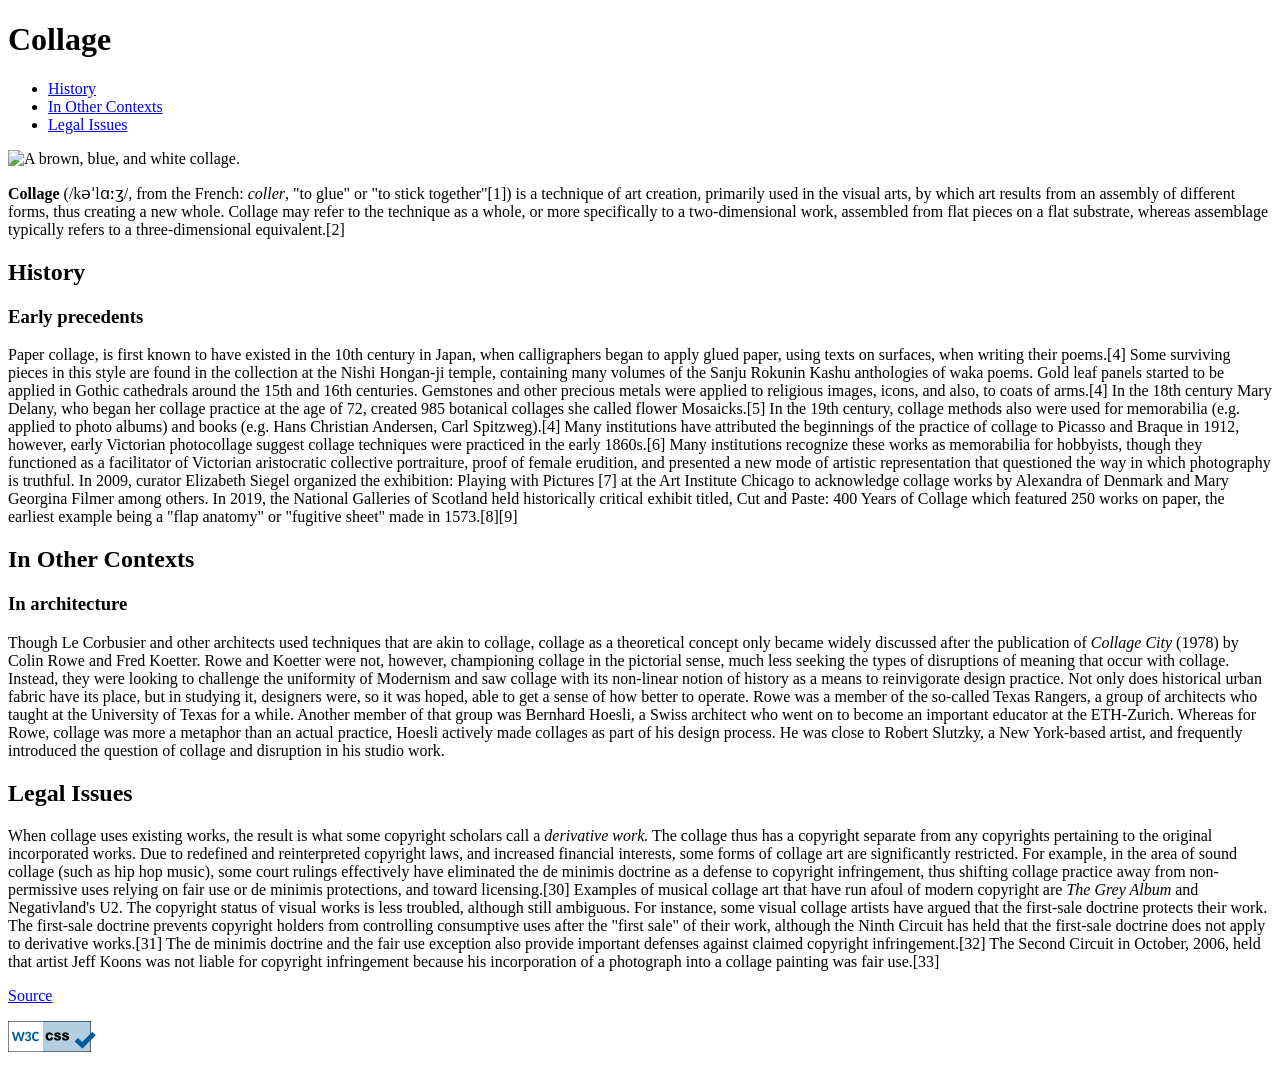
==== GRADED EXERCISES/StachyraVioletExerciseCSS/index.html @ 8678c2a6 "first commit" ====
<!doctype html>
<html lang="en">
  <head>
    <meta charset="UTF-8" />
    <meta name="viewport" content="width=device-width, initial-scale=1.0" />
    <meta name="description" content="Collage" />
    <link rel="preconnect" href="https://fonts.googleapis.com" />
    <link rel="preconnect" href="https://fonts.gstatic.com" crossorigin />
    <link
      href="https://fonts.googleapis.com/css2?family=Fascinate+Inline&family=Libertinus+Keyboard&family=Limelight&family=Open+Sans:ital,wght@0,300..800;1,300..800&display=swap"
      rel="stylesheet"
    />
    <!--Fonts, THEN stylesheet-->
    <link rel="stylesheet" href="css/style.css" />
    <title>Collage</title>
  </head>
  <body>
    <div id="wrapper">
      <header>
        <h1>Collage</h1>
        <nav>
          <ul>
            <li><a href="#history"> History</a></li>
            <li><a href="#inothercontexts">In Other Contexts</a></li>
            <li><a href="#legalissues">Legal Issues</a></li>
          </ul>
        </nav>
      </header>

      <img
        src="Images/DasUndbild.jpg"
        alt="A brown, blue, and white collage."
      />

      <main>
        <!--Introductory section-->
        <section>
          <p>
            <b>Collage</b> (/kəˈlɑːʒ/, from the French: <i>coller</i>, "to glue"
            or "to stick together"[1]) is a technique of art creation, primarily
            used in the visual arts, by which art results from an assembly of
            different forms, thus creating a new whole. Collage may refer to the
            technique as a whole, or more specifically to a two-dimensional
            work, assembled from flat pieces on a flat substrate, whereas
            assemblage typically refers to a three-dimensional equivalent.[2]
          </p>

          <h2 id="history">History</h2>
          <h3>Early precedents</h3>
          <p>
            Paper collage, is first known to have existed in the 10th century in
            Japan, when calligraphers began to apply glued paper, using texts on
            surfaces, when writing their poems.[4] Some surviving pieces in this
            style are found in the collection at the Nishi Hongan-ji temple,
            containing many volumes of the Sanju Rokunin Kashu anthologies of
            waka poems. Gold leaf panels started to be applied in Gothic
            cathedrals around the 15th and 16th centuries. Gemstones and other
            precious metals were applied to religious images, icons, and also,
            to coats of arms.[4] In the 18th century Mary Delany, who began her
            collage practice at the age of 72, created 985 botanical collages
            she called flower Mosaicks.[5] In the 19th century, collage methods
            also were used for memorabilia (e.g. applied to photo albums) and
            books (e.g. Hans Christian Andersen, Carl Spitzweg).[4] Many
            institutions have attributed the beginnings of the practice of
            collage to Picasso and Braque in 1912, however, early Victorian
            photocollage suggest collage techniques were practiced in the early
            1860s.[6] Many institutions recognize these works as memorabilia for
            hobbyists, though they functioned as a facilitator of Victorian
            aristocratic collective portraiture, proof of female erudition, and
            presented a new mode of artistic representation that questioned the
            way in which photography is truthful. In 2009, curator Elizabeth
            Siegel organized the exhibition: Playing with Pictures [7] at the
            Art Institute Chicago to acknowledge collage works by Alexandra of
            Denmark and Mary Georgina Filmer among others. In 2019, the National
            Galleries of Scotland held historically critical exhibit titled, Cut
            and Paste: 400 Years of Collage which featured 250 works on paper,
            the earliest example being a "flap anatomy" or "fugitive sheet" made
            in 1573.[8][9]
          </p>
        </section>
        <section>
          <h2 id="inothercontexts">In Other Contexts</h2>
          <h3>In architecture</h3>
          <p>
            Though Le Corbusier and other architects used techniques that are
            akin to collage, collage as a theoretical concept only became widely
            discussed after the publication of <i>Collage City</i> (1978) by
            Colin Rowe and Fred Koetter. Rowe and Koetter were not, however,
            championing collage in the pictorial sense, much less seeking the
            types of disruptions of meaning that occur with collage. Instead,
            they were looking to challenge the uniformity of Modernism and saw
            collage with its non-linear notion of history as a means to
            reinvigorate design practice. Not only does historical urban fabric
            have its place, but in studying it, designers were, so it was hoped,
            able to get a sense of how better to operate. Rowe was a member of
            the so-called Texas Rangers, a group of architects who taught at the
            University of Texas for a while. Another member of that group was
            Bernhard Hoesli, a Swiss architect who went on to become an
            important educator at the ETH-Zurich. Whereas for Rowe, collage was
            more a metaphor than an actual practice, Hoesli actively made
            collages as part of his design process. He was close to Robert
            Slutzky, a New York-based artist, and frequently introduced the
            question of collage and disruption in his studio work.
          </p>
        </section>
        <section>
          <h2 id="legalissues">Legal Issues</h2>
          <p>
            When collage uses existing works, the result is what some copyright
            scholars call a <i>derivative work.</i> The collage thus has a
            copyright separate from any copyrights pertaining to the original
            incorporated works. Due to redefined and reinterpreted copyright
            laws, and increased financial interests, some forms of collage art
            are significantly restricted. For example, in the area of sound
            collage (such as hip hop music), some court rulings effectively have
            eliminated the de minimis doctrine as a defense to copyright
            infringement, thus shifting collage practice away from
            non-permissive uses relying on fair use or de minimis protections,
            and toward licensing.[30] Examples of musical collage art that have
            run afoul of modern copyright are <i>The Grey Album</i> and
            Negativland's U2. The copyright status of visual works is less
            troubled, although still ambiguous. For instance, some visual
            collage artists have argued that the first-sale doctrine protects
            their work. The first-sale doctrine prevents copyright holders from
            controlling consumptive uses after the "first sale" of their work,
            although the Ninth Circuit has held that the first-sale doctrine
            does not apply to derivative works.[31] The de minimis doctrine and
            the fair use exception also provide important defenses against
            claimed copyright infringement.[32] The Second Circuit in October,
            2006, held that artist Jeff Koons was not liable for copyright
            infringement because his incorporation of a photograph into a
            collage painting was fair use.[33]
          </p>
        </section>
      </main>
      <footer>
        <p>
          <a
            href="https://en.wikipedia.org/wiki/Collage"
            target="_blank"
            rel="noopener noreferrer"
            >Source</a
          >
        </p>

        <p>
          <a href="https://jigsaw.w3.org/css-validator/check/referer">
            <img
              style="border: 0; width: 88px; height: 31px"
              src="images/vcss-blue.png"
              alt="Valid CSS!"
            />
          </a>
        </p>
      </footer>
    </div>
  </body>
</html>
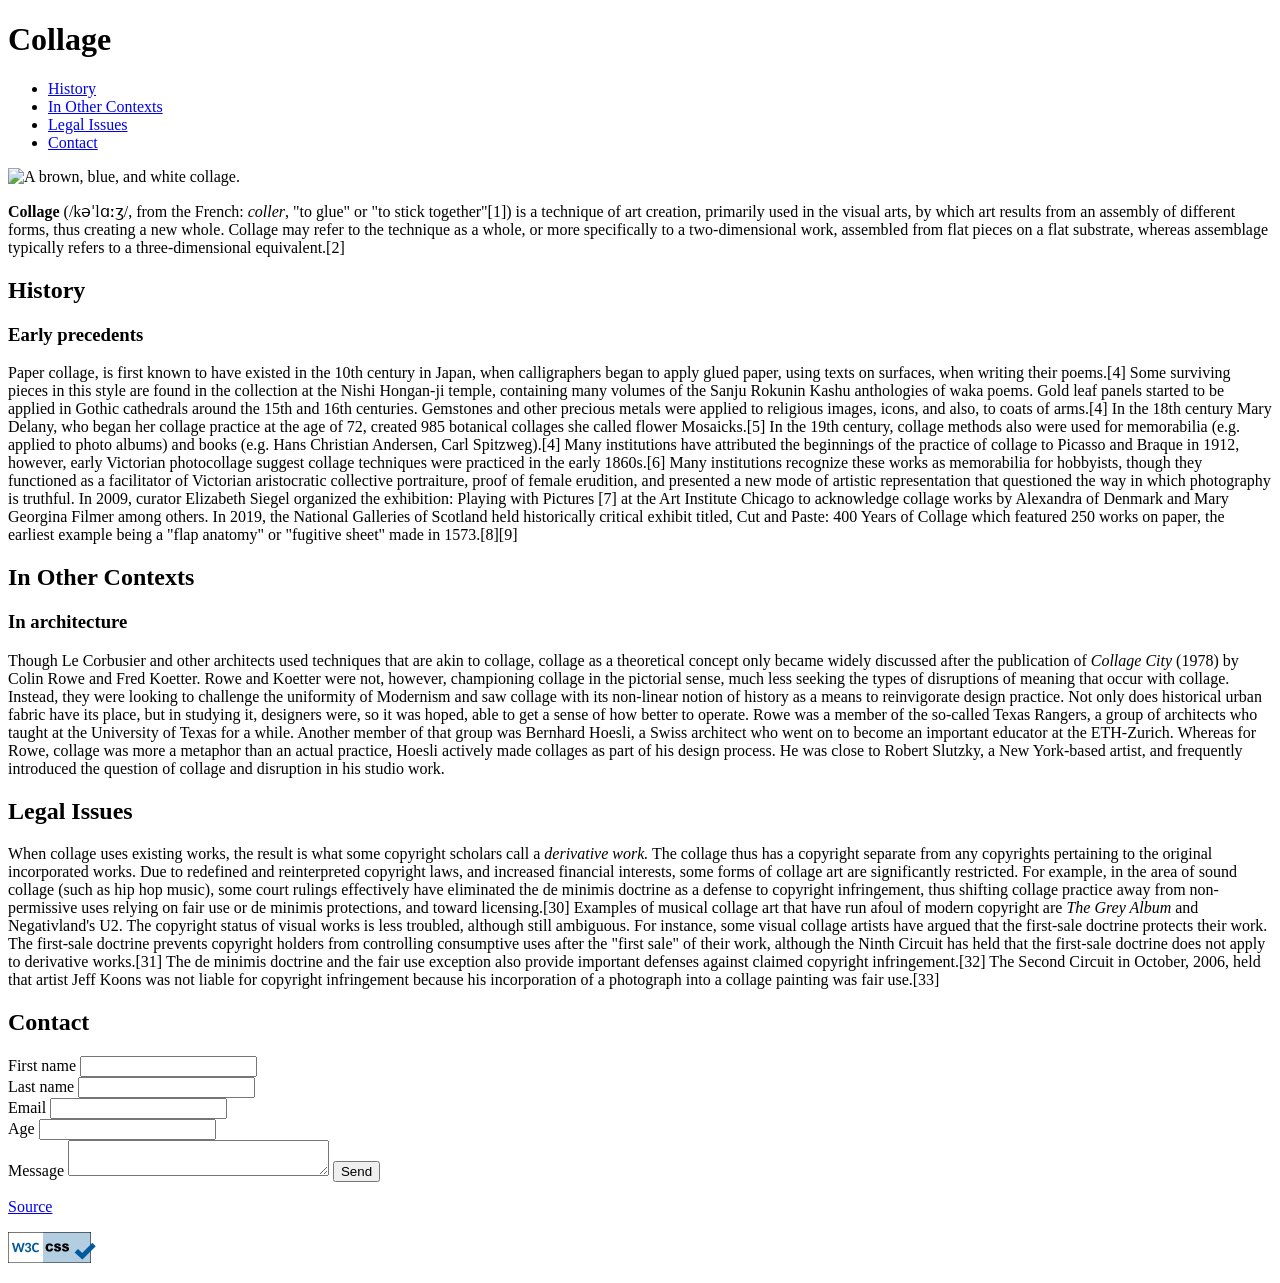
==== commit 2c2f84e0: "Middle of videoswork proof" ====
--- a/GRADED EXERCISES/StachyraVioletExerciseCSS/index.html
+++ b/GRADED EXERCISES/StachyraVioletExerciseCSS/index.html
@@ -23,6 +23,7 @@
             <li><a href="#history"> History</a></li>
             <li><a href="#inothercontexts">In Other Contexts</a></li>
             <li><a href="#legalissues">Legal Issues</a></li>
+            <li><a href="#contact">Contact</a></li>
           </ul>
         </nav>
       </header>
@@ -31,7 +32,6 @@
         src="Images/DasUndbild.jpg"
         alt="A brown, blue, and white collage."
       />
-
       <main>
         <!--Introductory section-->
         <section>
@@ -132,8 +132,35 @@
             collage painting was fair use.[33]
           </p>
         </section>
+        <section>
+          <h2 id="contact">Contact</h2>
+          <form>
+            <div>
+              <label for="fname">First name</label>
+              <input type="text" id="fname" />
+            </div>
+            <div>
+              <label for="lname">Last name</label>
+              <input type="text" id="lname" />
+            </div>
+            <div>
+              <label for="email">Email</label>
+              <input type="email" id="email" />
+            </div>
+            <div>
+              <label for="age">Age</label>
+              <input type="number" id="age" />
+              <div>
+                <label for="message">Message</label>
+                <textarea id="message" cols="30" aria-rowspan="10"></textarea>
+                <button type="submit">Send</button>
+              </div>
+            </div>
+          </form>
+        </section>
       </main>
       <footer>
+        <!--END LINKS-->
         <p>
           <a
             href="https://en.wikipedia.org/wiki/Collage"
@@ -156,3 +183,22 @@
     </div>
   </body>
 </html>
+
+<!--
+        FORM EXAMPLES
+        <form>
+          <div>
+            <label for="username">Username</label>
+            <input type="text" id="username" />
+          </div>
+          <div>
+            <label for="password">Password</label>
+            <input type="password" id="password" />
+          </div>
+          <div>
+            <input type="checkbox" id="stay" />
+            <label for="stay">Stay Logged In</label>
+          </div>
+          <button type="submit">Login</button>
+        </form>
+        -->
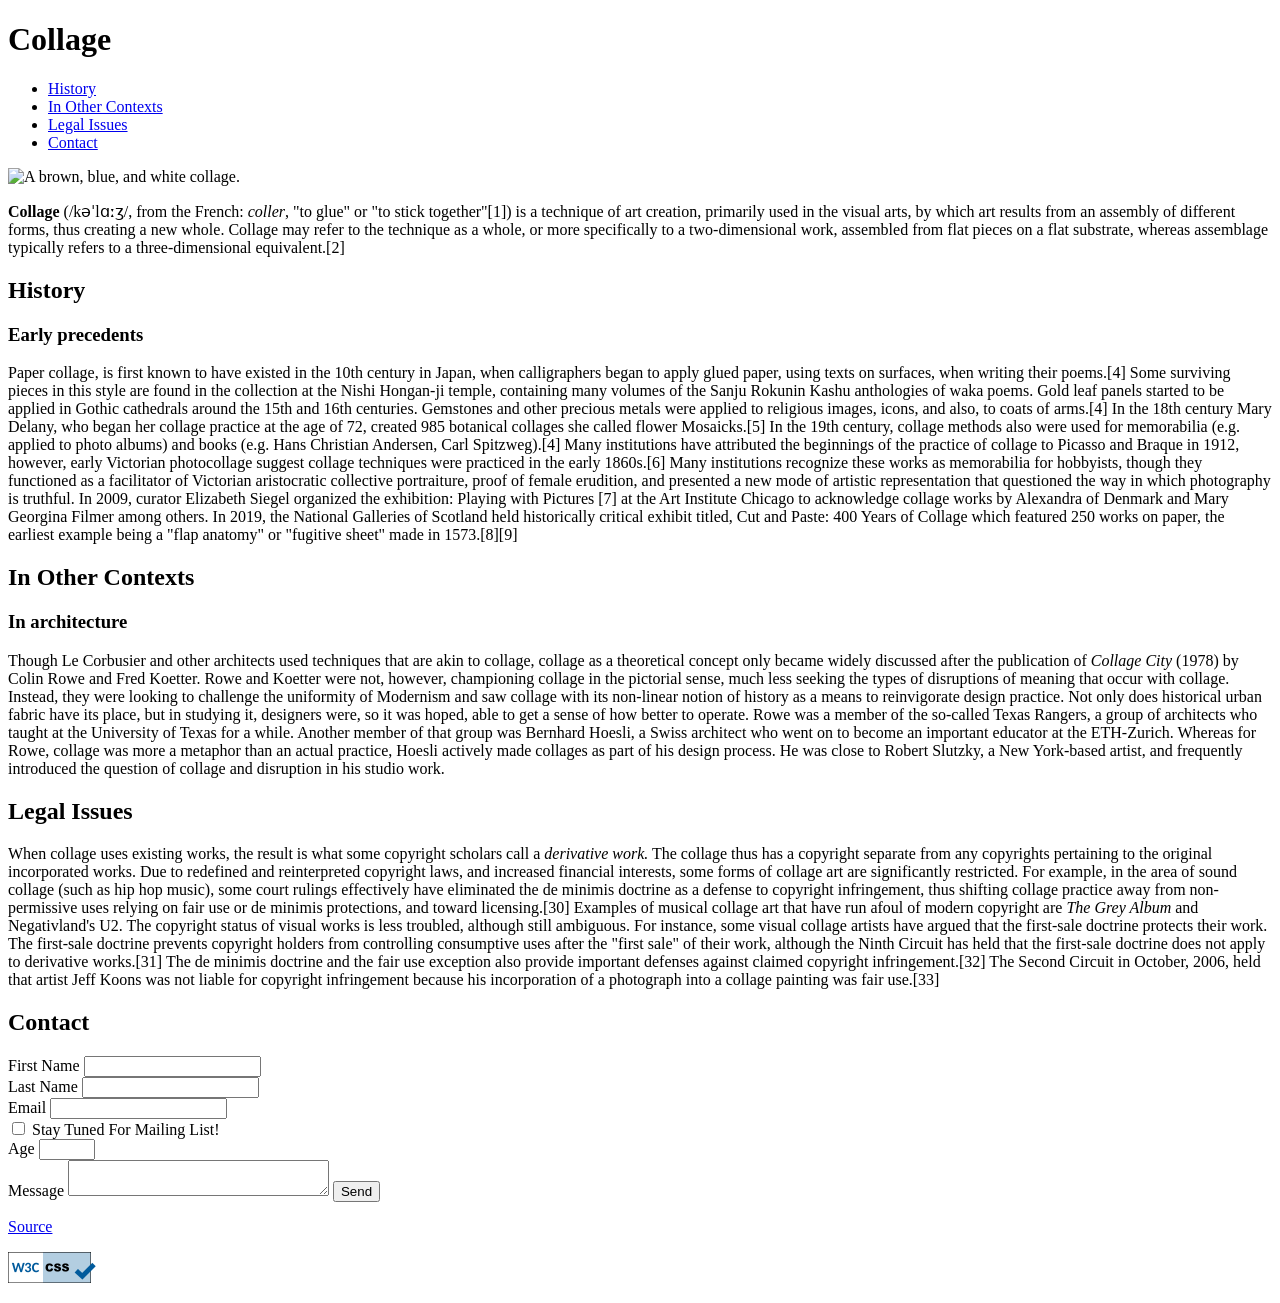
==== commit 423c9508: "class done 9/27/26" ====
--- a/GRADED EXERCISES/StachyraVioletExerciseCSS/index.html
+++ b/GRADED EXERCISES/StachyraVioletExerciseCSS/index.html
@@ -13,6 +13,18 @@
     <!--Fonts, THEN stylesheet-->
     <link rel="stylesheet" href="css/style.css" />
     <title>Collage</title>
+    <!-- <style>
+      /* Light Brown Pointer - https://www.cursors-4u.com/cursor/light-brown-pointer */
+      * {
+        cursor:
+          url("https://cdn.cursors-4u.net/previews/light-brown-pointer-840938a3-32.webp")
+            41 38,
+          auto !important;
+      }
+      /* End www.Cursors-4U.com Code */
+      /*Sourced from https://old.cursors-4u.com/ but realized it would mess with the pointer code over the button so I axed it. Keeping it here because I want to add it back when I add this coding example to my personal site.*/
+    </style> 
+    -->
   </head>
   <body>
     <div id="wrapper">
@@ -132,27 +144,36 @@
             collage painting was fair use.[33]
           </p>
         </section>
-        <section>
+        <section id="contact">
           <h2 id="contact">Contact</h2>
           <form>
             <div>
-              <label for="fname">First name</label>
-              <input type="text" id="fname" />
-            </div>
-            <div>
-              <label for="lname">Last name</label>
-              <input type="text" id="lname" />
+              <label for="fname">First Name</label>
+              <input type="text" id="fname" required min="1" maxlength="30" />
+            </div>
+            <div>
+              <label for="lname">Last Name</label>
+              <input type="text" id="lname" required min="1" maxlength="30" />
             </div>
             <div>
               <label for="email">Email</label>
-              <input type="email" id="email" />
+              <input type="email" id="email" required />
+            </div>
+            <div id="form-check">
+              <input type="checkbox" id="stay" />
+              <label for="stay">Stay Tuned For Mailing List!</label>
             </div>
             <div>
               <label for="age">Age</label>
-              <input type="number" id="age" />
+              <input type="number" id="age" min="13" max="100" />
               <div>
                 <label for="message">Message</label>
-                <textarea id="message" cols="30" aria-rowspan="10"></textarea>
+                <textarea
+                  id="message"
+                  cols="30"
+                  aria-rowspan="10"
+                  required
+                ></textarea>
                 <button type="submit">Send</button>
               </div>
             </div>
@@ -169,7 +190,6 @@
             >Source</a
           >
         </p>
-
         <p>
           <a href="https://jigsaw.w3.org/css-validator/check/referer">
             <img
@@ -181,6 +201,7 @@
         </p>
       </footer>
     </div>
+    <script src="CSS/js/main.js"></script>
   </body>
 </html>
 
@@ -189,7 +210,7 @@
         <form>
           <div>
             <label for="username">Username</label>
-            <input type="text" id="username" />
+            <input type="text" id="username" required/>
           </div>
           <div>
             <label for="password">Password</label>
